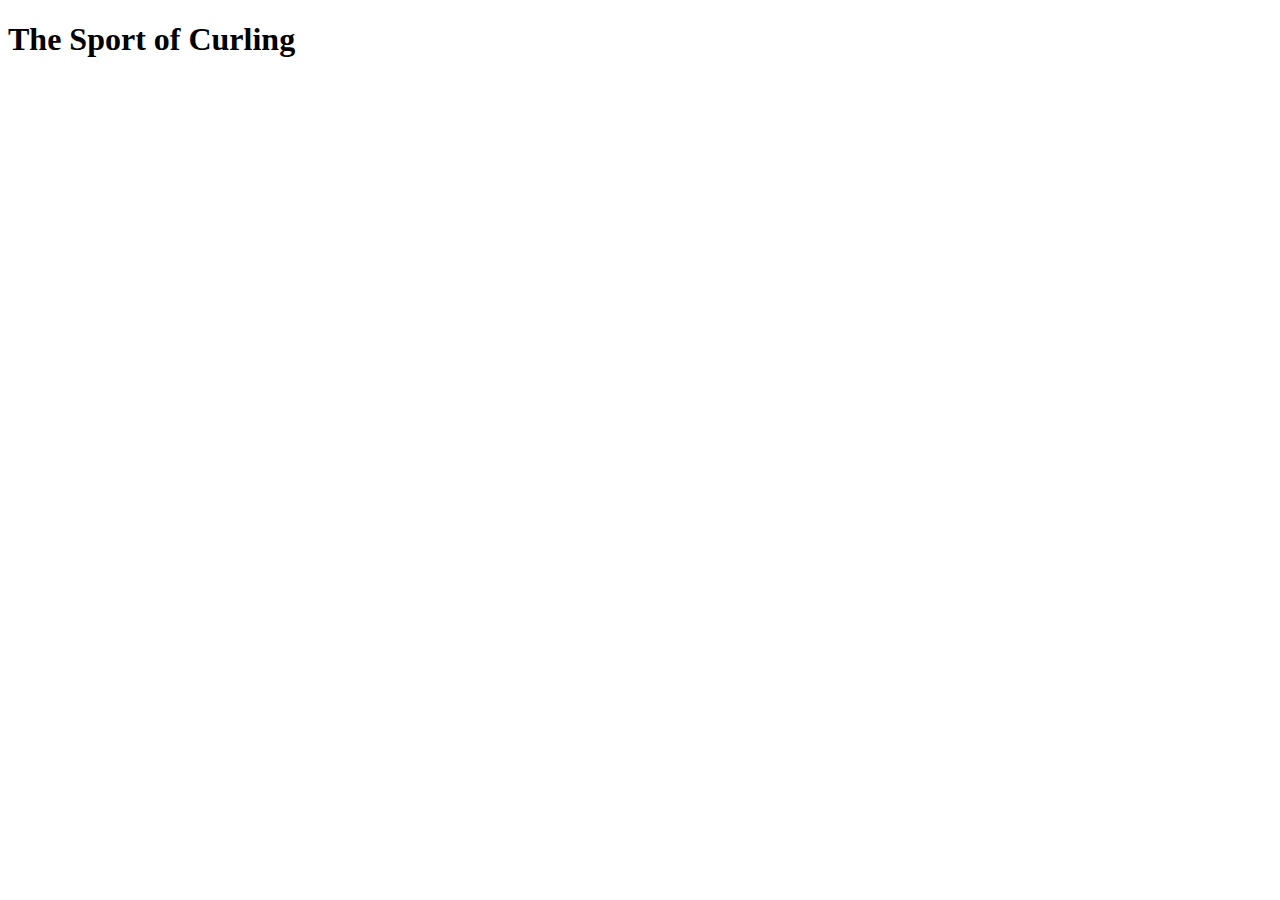
==== portfolio/index.html @ 2a6adde4 "created folders and started the 2 pages for the assignment." ====
<!DOCTYPE html>
<html>
<head>
	<meta charset="utf-8">
	<meta charset="utf-8">
	<title>The Sport of Curling
	</title>
</head>


<body>
	<header>
		<!-- logo, site name, main nav -->
		<h1>The Sport of Curling</h1>
	</header>

	<footer>
	</footer>
</body>

</html>
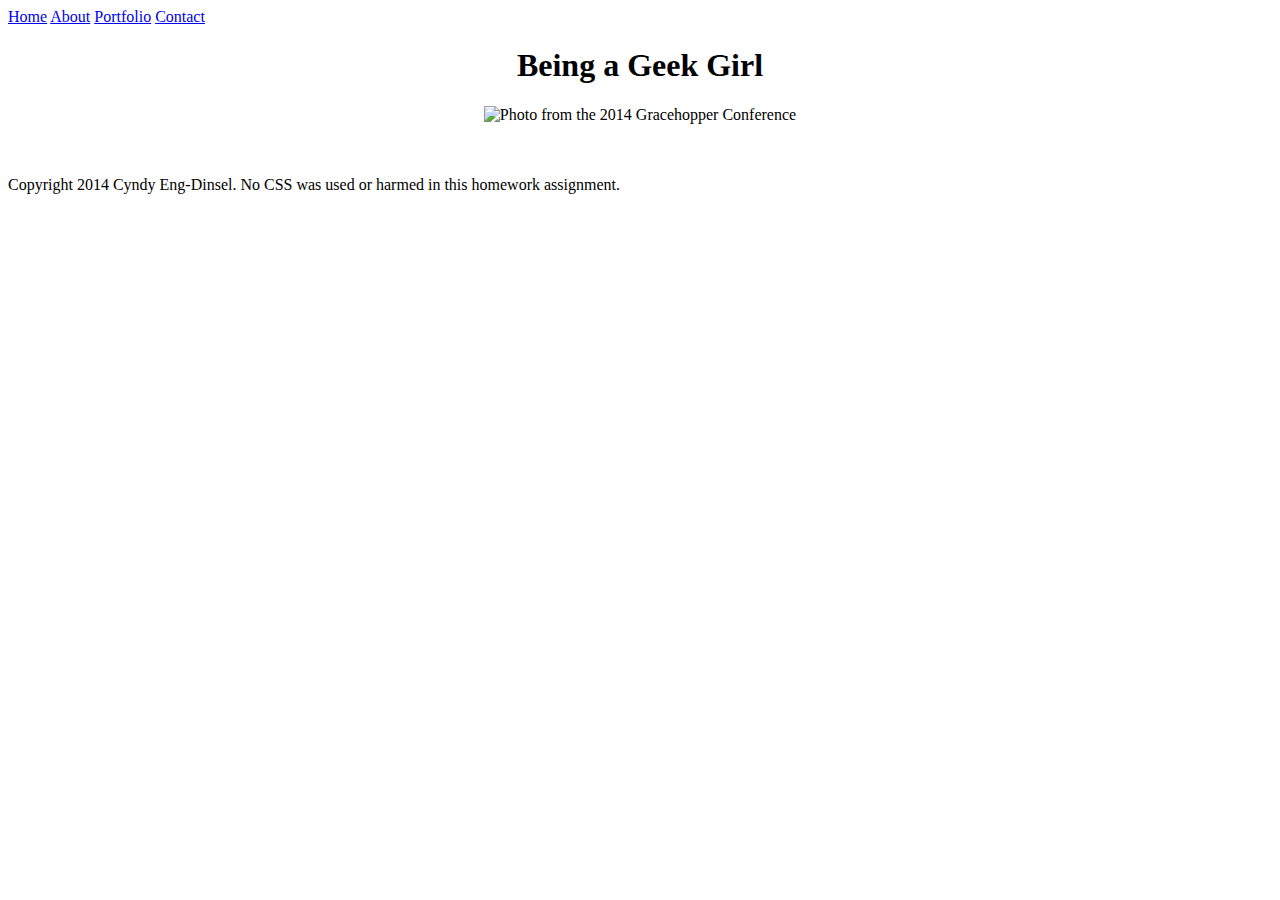
==== commit 8c2c3452: "Updating my pages." ====
--- a/portfolio/index.html
+++ b/portfolio/index.html
@@ -2,20 +2,31 @@
 <html>
 <head>
 	<meta charset="utf-8">
-	<meta charset="utf-8">
-	<title>The Sport of Curling
-	</title>
+	<title>Being A Geek Girl</title>
+	<!-- My end goal once I can start using CSS, is to have a site that looks similar to this: http://bobgalmarini.com/ Clean and simple. -->
 </head>
-
 
 <body>
 	<header>
 		<!-- logo, site name, main nav -->
-		<h1>The Sport of Curling</h1>
+		<nav>
+			<a href="index.html" target="_blank">Home</a>
+			<a href="about.html" target="_blank">About</a>
+			<a href="portfolio.html" target="_blank">Portfolio</a>
+			<a href="contact.html" target="_blank">Contact</a>
+		</nav>
 	</header>
-
+	
+	<center><h1>Being a Geek Girl</h1></center>
+	<!-- Aware center tag is obsolete in html. But I cannot use CSS yet in this assignment. -->
+	
+	<article>
+		<center><img src="images/index/GHC2014.JPG" alt="Photo from the 2014 Gracehopper Conference" height=75% width=75%></center>
+	</article>
+	<br>
+	<br>
 	<footer>
+		<p>Copyright 2014 Cyndy Eng-Dinsel. No CSS was used or harmed in this homework assignment.</p>
 	</footer>
 </body>
-
 </html>